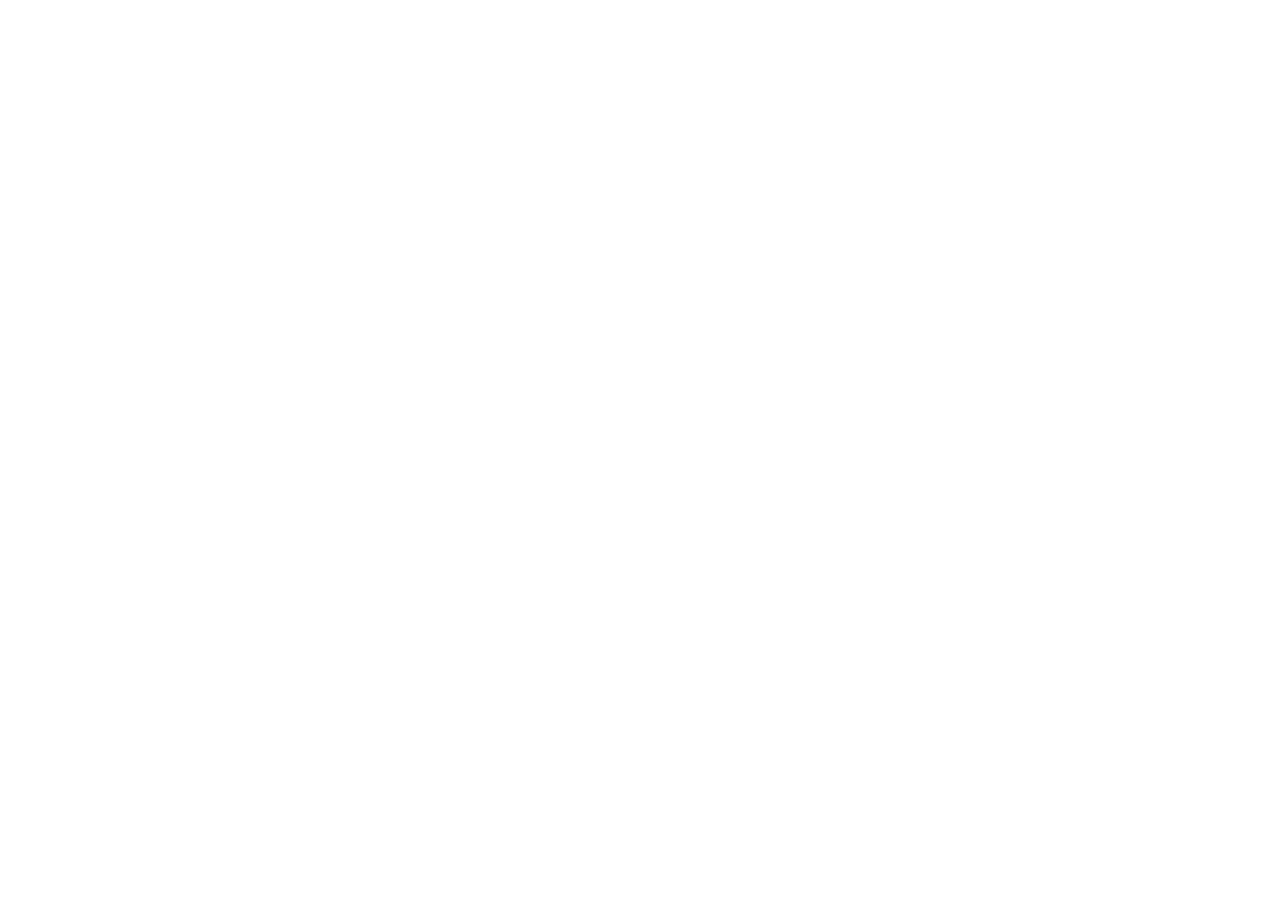
==== panzer.html @ 763ce9aa "added a scenario list for randomization" ====
<!DOCTYPE html>
<html>
  <head>
    <title>HTML5 Panzer General</title>
    <meta name="Author" content="Nicu Pavel, npavel@linuxconsulting.ro"/>
    <meta name="description" content="HTML5 Panzer General 2 Clone"/>
	<script src="js/scenarios.js"></script>
	<script src="js/dom.js"></script>
	<script src="js/equipment.js"></script>
	<script src="js/prototypes.js"></script>
	<script src="js/map.js"></script>
	<script src="js/maploader.js"></script>
	<script src="js/render.js"></script>
	<script src="js/ui.js"></script>
	<link href="css/ui.css" rel="stylesheet" type="text/css">
  </head>
  <body onload="gameStart();" id="mainbody">
	<div id="game"></div>
	<div id="menu"></div>
  </body>
</html>
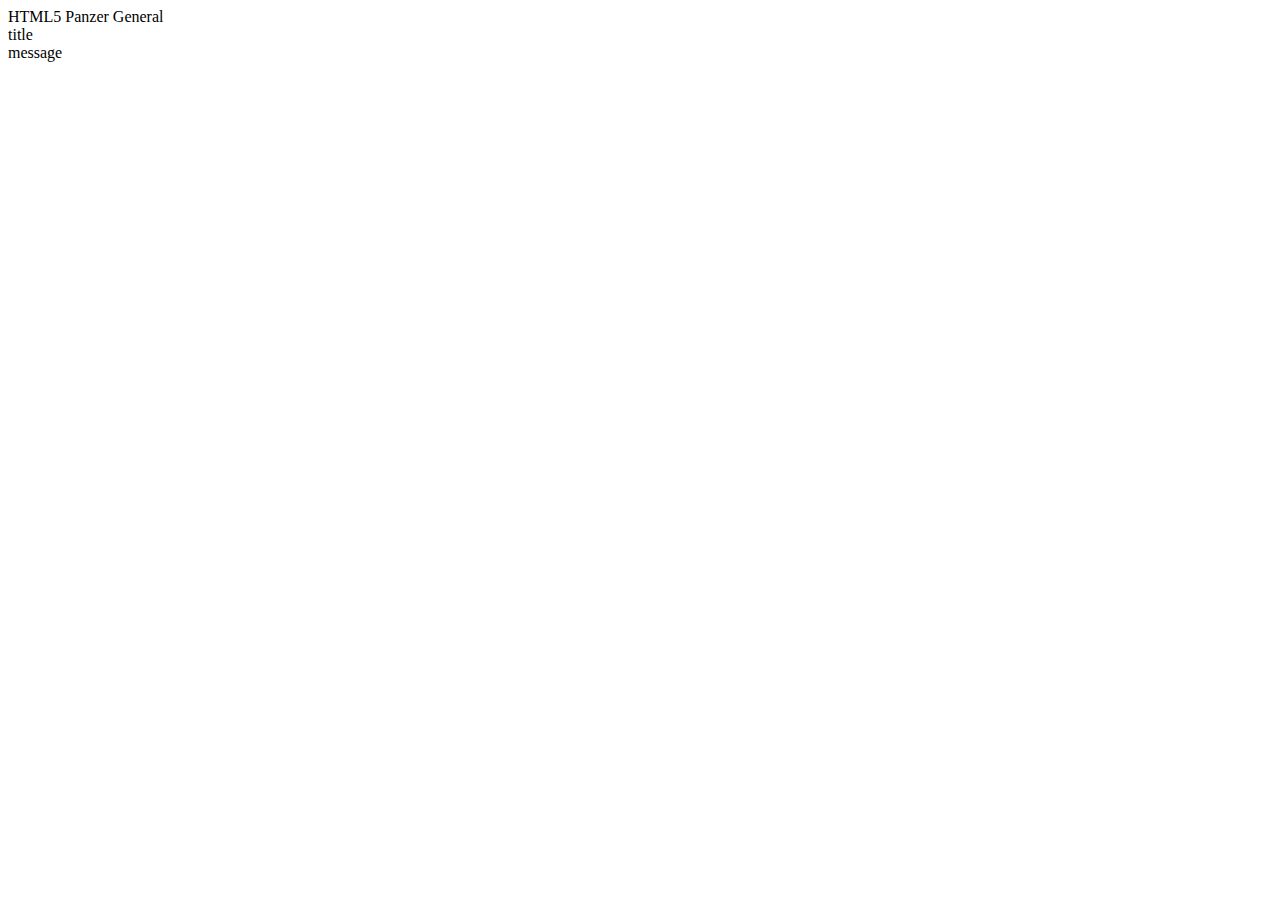
==== commit 8bb8ec23: "added setAttackRange and setMoveRange" ====
--- a/panzer.html
+++ b/panzer.html
@@ -6,6 +6,7 @@
     <meta name="description" content="HTML5 Panzer General 2 Clone"/>
 	<script src="js/scenarios.js"></script>
 	<script src="js/dom.js"></script>
+	<script src="js/style.js"></script>
 	<script src="js/equipment.js"></script>
 	<script src="js/prototypes.js"></script>
 	<script src="js/map.js"></script>
@@ -17,5 +18,28 @@
   <body onload="gameStart();" id="mainbody">
 	<div id="game"></div>
 	<div id="menu"></div>
+	<div id="unit-info">
+	    <div id="container">
+			<div id="unit-image"></div>
+			<div id="unit-name">HTML5 Panzer General</div>
+			<div id="unit-flag"></div>
+			<div id="fuel"></div>
+			<div id="ammo"></div>
+			<div id="gunrange"></div>
+			<div id="ini"></div>
+			<div id="spot"></div>
+			<div id="str"></div>
+			<div id="ahard"></div>
+			<div id="asoft"></div>
+			<div id="aair"></div>
+			<div id="anaval"></div>
+			<div id="dhard"></div>
+			<div id="dair"></div>
+			<div id="dclose"></div>
+			<div id="drange"></div>
+			<div id="iokbut"></div>
+		</div>
+	</div>
+	<div id="ui-message"><div id="title">title</div><div id="message">message</div></div>
   </body>
 </html>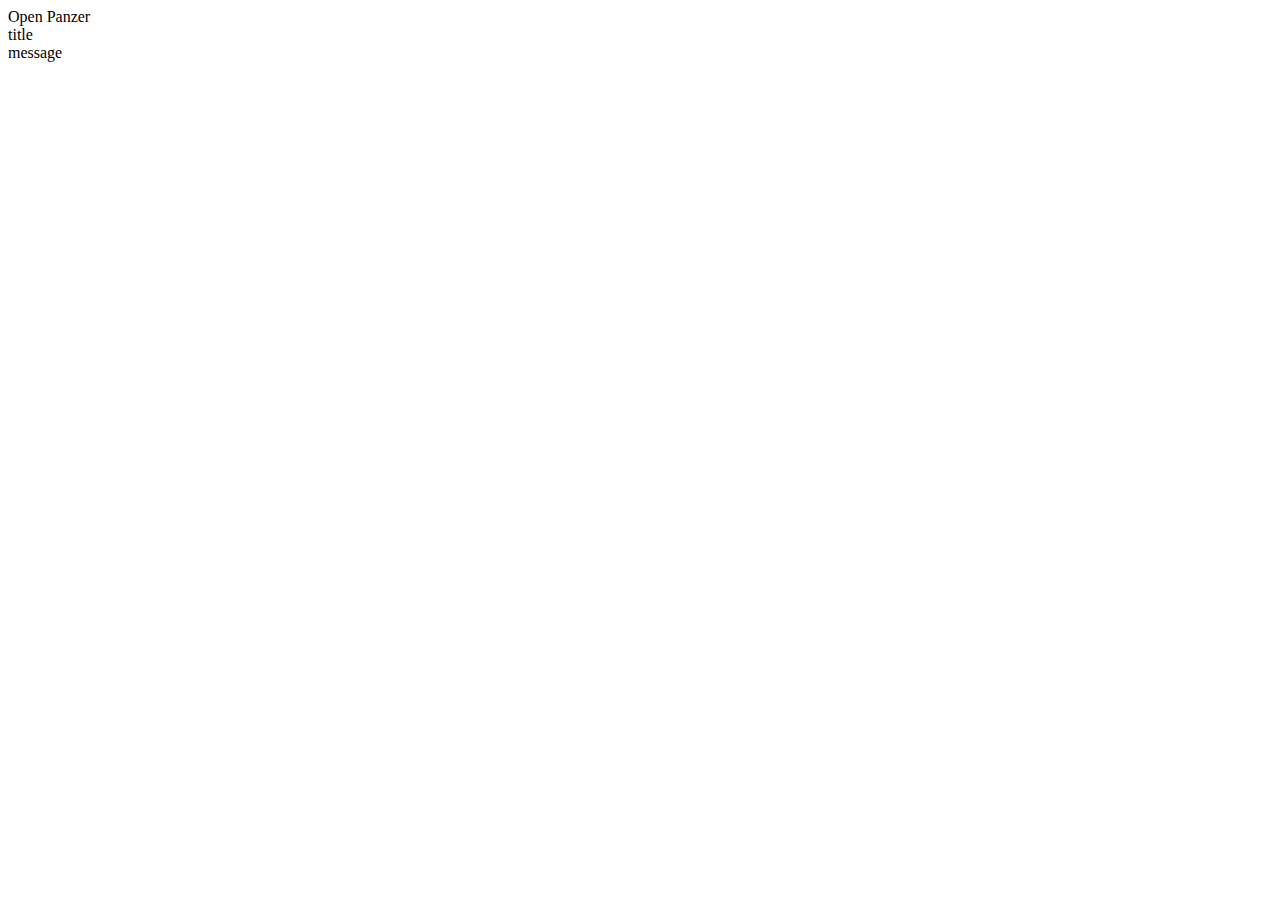
==== commit 6c841e69: "Moved unit object into separate file" ====
--- a/panzer.html
+++ b/panzer.html
@@ -1,45 +1,70 @@
-<!DOCTYPE html>
-<html>
-  <head>
-    <title>HTML5 Panzer General</title>
-    <meta name="Author" content="Nicu Pavel, npavel@linuxconsulting.ro"/>
-    <meta name="description" content="HTML5 Panzer General 2 Clone"/>
+<!DOCTYPE html>
+<html>
+  <head>
+    <title>Open Panzer</title>
+    <meta name="Author" content="Nicu Pavel, npavel@linuxconsulting.ro"/>
+    <meta name="description" content="HTML5 Panzer General 2 Clone"/>
+    <link rel="icon" href="resources/ui/page/icon/icon.png" type="image/png"/>
 	<script src="js/scenarios.js"></script>
-	<script src="js/dom.js"></script>
-	<script src="js/style.js"></script>
-	<script src="js/equipment.js"></script>
-	<script src="js/prototypes.js"></script>
+	<script src="js/dom.js"></script>
+	<script src="js/style.js"></script>
+	<script src="js/animation.js"></script>
+	<script src="js/equipment-condensed.js"></script> <!-- for loading speed -->
+	<!-- <script src="js/equipment.js"></script> --> <!-- the human readable version for development -->
+	<script src="js/prototypes.js"></script>
+	<script src="js/gamerules.js"></script>
+	<script src="js/gamestate.js"></script>
+	<script src="js/unit.js"></script>
 	<script src="js/map.js"></script>
-	<script src="js/maploader.js"></script>
-	<script src="js/render.js"></script>
-	<script src="js/ui.js"></script>
-	<link href="css/ui.css" rel="stylesheet" type="text/css">
-  </head>
-  <body onload="gameStart();" id="mainbody">
-	<div id="game"></div>
-	<div id="menu"></div>
-	<div id="unit-info">
-	    <div id="container">
-			<div id="unit-image"></div>
-			<div id="unit-name">HTML5 Panzer General</div>
-			<div id="unit-flag"></div>
-			<div id="fuel"></div>
-			<div id="ammo"></div>
-			<div id="gunrange"></div>
-			<div id="ini"></div>
-			<div id="spot"></div>
-			<div id="str"></div>
-			<div id="ahard"></div>
-			<div id="asoft"></div>
-			<div id="aair"></div>
-			<div id="anaval"></div>
-			<div id="dhard"></div>
-			<div id="dair"></div>
-			<div id="dclose"></div>
-			<div id="drange"></div>
-			<div id="iokbut"></div>
-		</div>
-	</div>
-	<div id="ui-message"><div id="title">title</div><div id="message">message</div></div>
-  </body>
+	<script src="js/maploader.js"></script>
+	<script src="js/render.js"></script>
+	<script src="js/ui.js"></script>
+	<link href="css/ui.css" rel="stylesheet" type="text/css">
+  </head>
+  <body onload="gameStart();" id="mainbody">
+	<div id="game"></div> <!-- Where the canvases are added -->
+	<div id="menu"></div> <!-- Where the menu is being built -->
+	<div id="unit-info">  <!-- Unit info dialog -->
+	    <div id="container">
+			<div id="unit-image"></div>
+			<div id="unit-name">Open Panzer</div>
+			<div id="unit-flag"></div>
+			<div id="fuel"></div>
+			<div id="ammo"></div>
+			<div id="gunrange"></div>
+			<div id="ini"></div>
+			<div id="spot"></div>
+			<div id="str"></div>
+			<div id="ahard"></div>
+			<div id="asoft"></div>
+			<div id="aair"></div>
+			<div id="anaval"></div>
+			<div id="dhard"></div>
+			<div id="dair"></div>
+			<div id="dclose"></div>
+			<div id="drange"></div>
+			<div id="iokbut"></div>
+			<div id="ireinfbut"></div>
+			<div id="iresupbut"></div>
+			<div id="imountbut"></div>
+		</div>
+	</div>
+	<div id="ui-message"> <!-- Message popup -->
+		<div id="title">title</div>
+		<div id="message">message</div>
+		<div id="uiokbut"></div>
+	</div>
+	<div id="container-unitlist"><div id="hscroll-unitlist">
+		<div id="unitlist"></div><!-- Current player units -->
+	</div></div>
+	<div id="equipment"><!-- Equipment Window -->
+		<div id="eqSelCountry"></div>
+		<div id="eqSelClass"></div>
+		<div id="eqUnitList"></div>
+		<div id="eqOkBut"></div>
+		<div id="eqUpgradeBut"></div>
+		<div id="eqNewBut"></div>
+		<div id="eqUserSel"></div> <!-- keeps track of user selections -->
+	</div>
+  </body>
 </html>